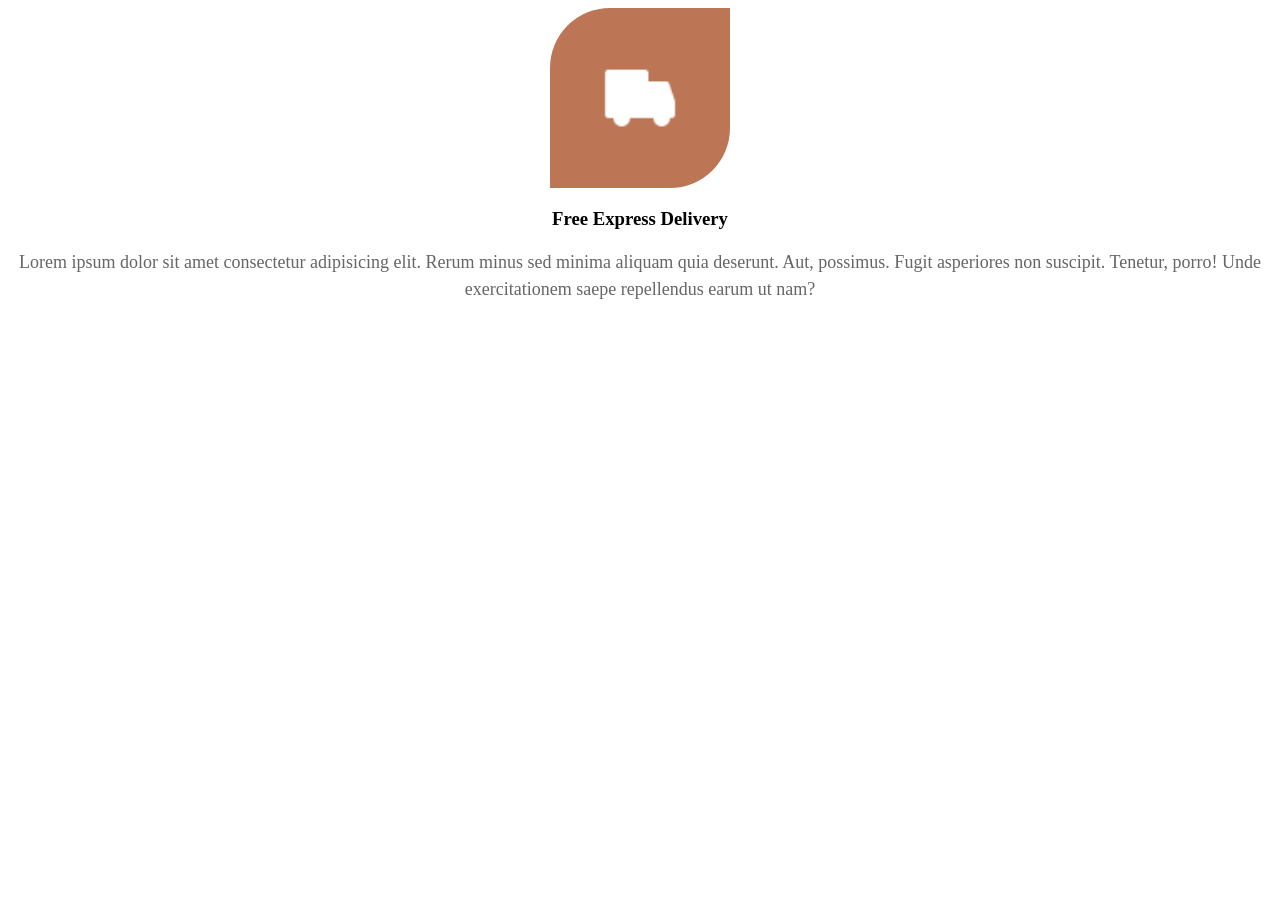
==== index1.html @ 7645feb4 "created base structure of delivery site" ====
<!DOCTYPE html>
<html lang="en">

<head>
    <meta charset="UTF-8">
    <meta name="viewport" content="width=device-width, initial-scale=1.0">
    <title>Delivery Site</title>
    <link rel="stylesheet" href="./style2.css">
</head>

<body>
    <section id="delivery">
        <div class="page-icon">
            <img src="./images2/icons8-delivery-truck-48.png" alt="">
        </div>
        <div class="header">
            <h3>Free Express Delivery</h3>
        </div>
        <div class="description">
            <p>Lorem ipsum dolor sit amet consectetur adipisicing elit. Rerum minus sed minima aliquam quia deserunt.
                Aut, possimus. Fugit asperiores non suscipit. Tenetur, porro! Unde exercitationem saepe repellendus
                earum ut nam?</p>
    </section>
</body>
</html>
---- style2.css ----
.page-icon{
    display:flex;
    justify-content: center;
    align-items: center;
    margin-top: 30%;
    background-color: #bc7555;
    width:180px;
    height:180px;
    border-radius:60px 0 60px 0;
    /* ozu sehifenin ortasina kecsin deye yaziriq */
    margin:0 auto;
  
}
.page-icon img {
    width: 80px;  
    height: 80px; 
    /* qara ikonun rengi  taskdaki sekildeki kimi ag olsun deye */
    filter:brightness(0) invert(1);
}
.header {
    text-align: center;
    margin-top: 20px;
}
.description {
    text-align:center;
    margin-top: 10px;
    font-size: 18px;
    color: #666;
    /* setriler bir bitne cox yapismasin deye edirik */
    line-height: 1.5;
}
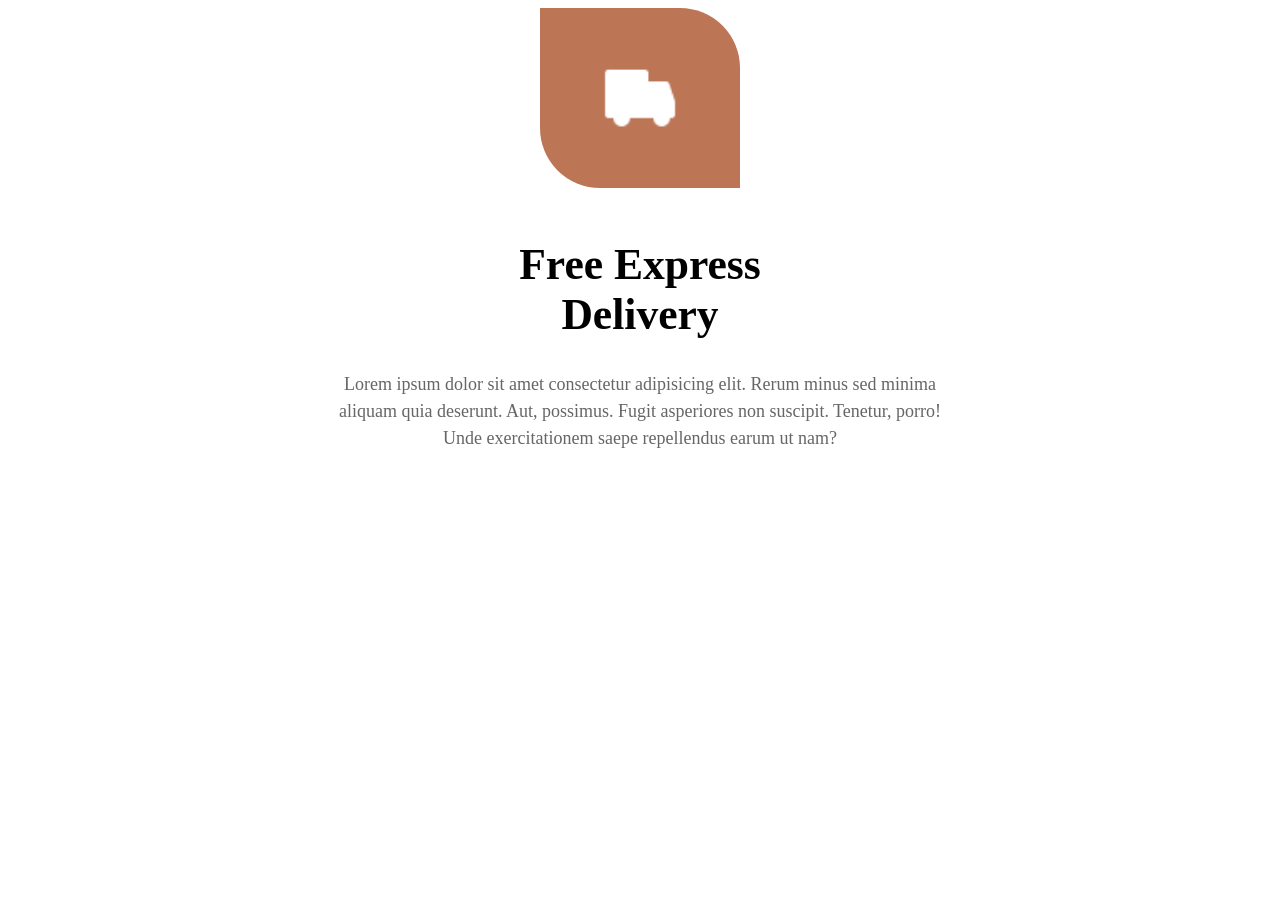
==== commit ef61c3c4: "finish second delivery task" ====
--- a/index1.html
+++ b/index1.html
@@ -14,7 +14,7 @@
             <img src="./images2/icons8-delivery-truck-48.png" alt="">
         </div>
         <div class="header">
-            <h3>Free Express Delivery</h3>
+            <h6>Free Express Delivery</h6>
         </div>
         <div class="description">
             <p>Lorem ipsum dolor sit amet consectetur adipisicing elit. Rerum minus sed minima aliquam quia deserunt.
--- a/style2.css
+++ b/style2.css
@@ -4,9 +4,9 @@
     align-items: center;
     margin-top: 30%;
     background-color: #bc7555;
-    width:180px;
+    width:200px;
     height:180px;
-    border-radius:60px 0 60px 0;
+    border-radius:0 60px 0 60px;
     /* ozu sehifenin ortasina kecsin deye yaziriq */
     margin:0 auto;
   
@@ -14,16 +14,21 @@
 .page-icon img {
     width: 80px;  
     height: 80px; 
-    /* qara ikonun rengi  taskdaki sekildeki kimi ag olsun deye */
+    /* qara ikonun rengi taskda sekildeki kimi ag olsun deye */
     filter:brightness(0) invert(1);
 }
 .header {
+    font-size:65px;
+    margin-left: 40%;
+    margin-right:40%;
     text-align: center;
-    margin-top: 20px;
+    margin-top: -50px;
 }
 .description {
     text-align:center;
-    margin-top: 10px;
+    margin-top: -70px;
+    margin-left: 25%;
+    margin-right:25%;
     font-size: 18px;
     color: #666;
     /* setriler bir bitne cox yapismasin deye edirik */
